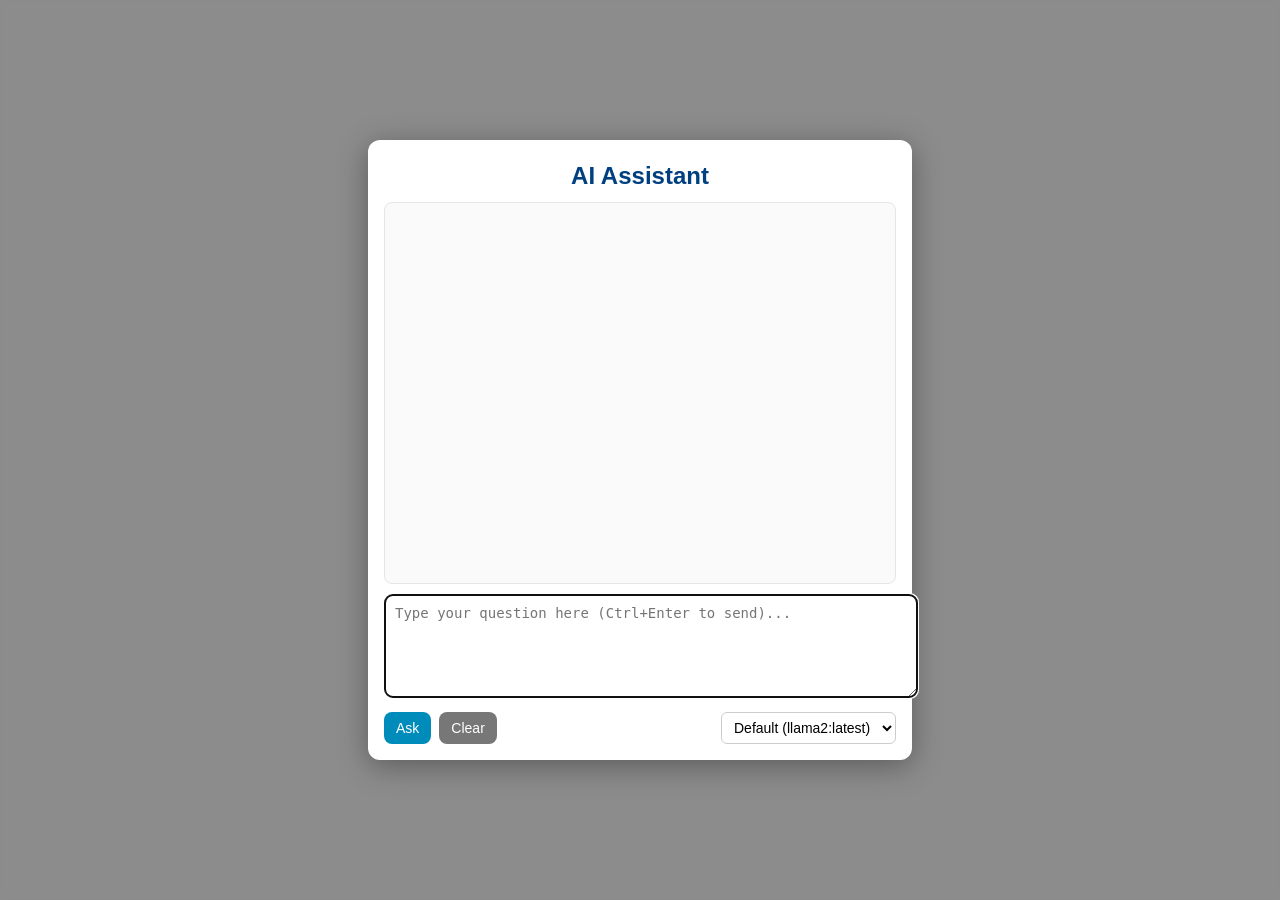
==== src/main/resources/static/pages/ai.html @ 8af2fe3b "Initial commit" ====
<!doctype html>
<html lang="en">
<head>
  <meta charset="utf-8" />
  <title>AI Assistant</title>

  <meta name="viewport" content="width=device-width,initial-scale=1" />

  <style>
    body {
      margin: 0;
      padding: 0;
      font-family: Arial, sans-serif;
      background: rgba(0, 0, 0, 0.45);
      backdrop-filter: blur(3px);
      display: flex;
      justify-content: center;
      align-items: center;
      min-height: 100vh;
    }
    .chat-container {
      width: 40%;
      min-width: 320px;
      max-width: 540px;
      background: #ffffff;
      padding: 16px;
      border-radius: 12px;
      box-shadow: 0 6px 30px rgba(0, 0, 0, 0.35);
      animation: fadeIn 220ms ease-in-out;
    }
    @keyframes fadeIn {
      from { opacity: 0; transform: scale(0.96); }
      to   { opacity: 1; transform: scale(1); }
    }
    h2 { text-align: center; color: #004080; margin: 6px 0 12px; }
    #messages {
      height: 40vh;
      max-height: 420px;
      overflow-y: auto;
      border: 1px solid #e6e6e6;
      padding: 10px;
      border-radius: 8px;
      background: #fafafa;
      margin-bottom: 10px;
      display: flex;
      flex-direction: column;
      gap: 8px;
    }
    .bubble {
      padding: 10px 14px;
      border-radius: 12px;
      max-width: 80%;
      white-space: pre-wrap;
      word-break: break-word;
      font-size: 14px;
      line-height: 1.35;
    }
    .user { align-self: flex-end; background: #008CBA; color: #fff; }
    .bot  { align-self: flex-start; background: #eeeeee; color: #111; }
    textarea {
      width: 100%;
      height: 82px;
      border-radius: 8px;
      border: 1px solid #ccc;
      padding: 10px;
      resize: vertical;
      font-size: 14px;
    }
    .controls {
      display: flex;
      align-items: center;
      gap: 8px;
      margin-top: 10px;
    }
    button {
      padding: 8px 12px;
      border-radius: 8px;
      border: none;
      cursor: pointer;
      font-size: 14px;
    }
    #sendBtn { background: #008CBA; color: #fff; }
    #clearBtn { background: #777; color: #fff; }
    select {
      margin-left: auto;
      padding: 6px 8px;
      border-radius: 6px;
      border: 1px solid #ccc;
      background: #fff;
      font-size: 14px;
    }
    @media (max-width: 700px) {
      .chat-container { width: 92%; min-width: unset; max-width: unset; }
      #messages { height: 36vh; }
    }
  </style>
</head>

<body>

  <div class="chat-container" role="dialog" aria-modal="true" aria-label="AI assistant">
    <h2>AI Assistant</h2>

    <div id="messages" aria-live="polite" aria-atomic="false"></div>

    <textarea id="prompt" placeholder="Type your question here (Ctrl+Enter to send)..."></textarea>

    <div class="controls">
      <button id="sendBtn">Ask</button>
      <button id="clearBtn">Clear</button>

      <!-- Only show models you actually have installed -->
      <select id="modelSelect" title="Model (optional)">
        <option value="">Default (llama2:latest)</option>
        <option value="llama2:latest">llama2:latest</option>
        <option value="gemma3:1b">gemma3:1b</option>
      </select>
    </div>
  </div>

<script>
  // Backend endpoint (must match your AiController mapping)
  const API = "/api/ai/chat";

  const messagesEl = document.getElementById("messages");
  const promptEl = document.getElementById("prompt");
  const sendBtn = document.getElementById("sendBtn");
  const clearBtn = document.getElementById("clearBtn");
  const modelSelect = document.getElementById("modelSelect");

  function appendBubble(text, cls) {
    const el = document.createElement("div");
    el.className = "bubble " + cls;
    el.textContent = text;
    messagesEl.appendChild(el);
    messagesEl.scrollTop = messagesEl.scrollHeight;
  }

  async function askAI(){
    const prompt = promptEl.value.trim();
    if(!prompt) return;
    appendBubble(prompt, "user");
    promptEl.value = "";
    appendBubble("Thinking...", "bot");

    // payload: ensure model is always present; default to llama2:latest
    const payload = { prompt: prompt };
    payload.model = modelSelect.value && modelSelect.value.trim() ? modelSelect.value : "llama2:latest";

    try {
      const res = await fetch(API, {
        method: "POST",
        headers: { "Content-Type":"application/json" },
        body: JSON.stringify(payload)
      });

      let text = await res.text();

      // remove "Thinking..." bubble
      const last = messagesEl.lastChild;
      if(last && last.textContent === "Thinking...") messagesEl.removeChild(last);

      try {
        const json = JSON.parse(text);
        // Ollama may return different shapes; try common keys
        text = json.output || json.text || JSON.stringify(json, null, 2);
      } catch(e) {
        // not JSON — keep raw text
      }

      appendBubble(text, "bot");
    } catch (err) {
      const last2 = messagesEl.lastChild;
      if(last2 && last2.textContent === "Thinking...") messagesEl.removeChild(last2);
      appendBubble("Error: " + (err.message || err), "bot");
    }
  }

  sendBtn.addEventListener("click", askAI);
  clearBtn.addEventListener("click", ()=> messagesEl.innerHTML = "");
  promptEl.addEventListener("keydown", (e)=> {
    if(e.key === "Enter" && (e.ctrlKey || e.metaKey)) askAI();
  });

  // focus input when page loads
  promptEl.focus();
</script>

</body>
</html>
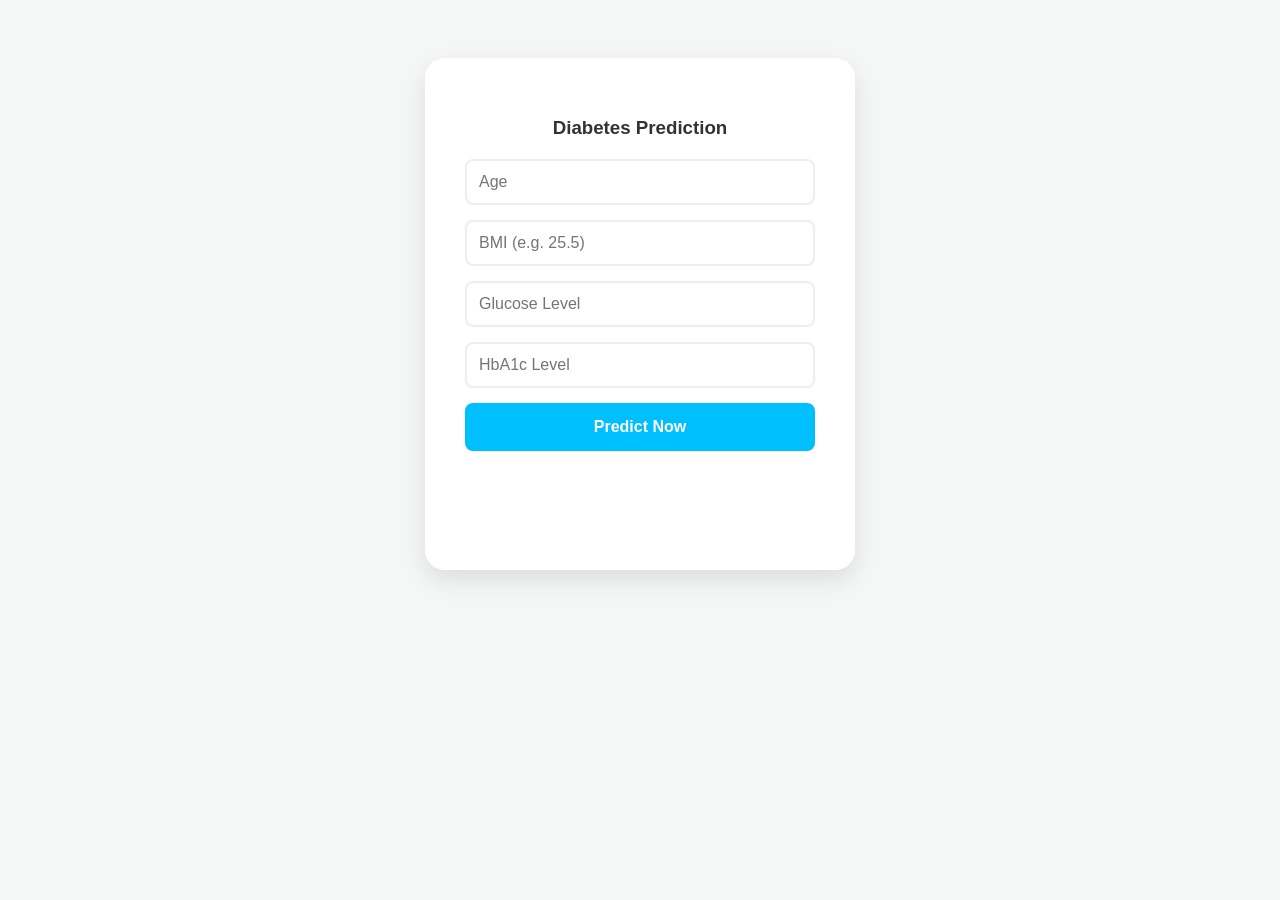
==== commit 7028b688: "initial commit" ====
--- a/src/main/resources/static/pages/ai.html
+++ b/src/main/resources/static/pages/ai.html
@@ -1,190 +1,103 @@
-<!doctype html>
+<!DOCTYPE html>
 <html lang="en">
 <head>
-  <meta charset="utf-8" />
-  <title>AI Assistant</title>
-
-  <meta name="viewport" content="width=device-width,initial-scale=1" />
-
-  <style>
-    body {
-      margin: 0;
-      padding: 0;
-      font-family: Arial, sans-serif;
-      background: rgba(0, 0, 0, 0.45);
-      backdrop-filter: blur(3px);
-      display: flex;
-      justify-content: center;
-      align-items: center;
-      min-height: 100vh;
-    }
-    .chat-container {
-      width: 40%;
-      min-width: 320px;
-      max-width: 540px;
-      background: #ffffff;
-      padding: 16px;
-      border-radius: 12px;
-      box-shadow: 0 6px 30px rgba(0, 0, 0, 0.35);
-      animation: fadeIn 220ms ease-in-out;
-    }
-    @keyframes fadeIn {
-      from { opacity: 0; transform: scale(0.96); }
-      to   { opacity: 1; transform: scale(1); }
-    }
-    h2 { text-align: center; color: #004080; margin: 6px 0 12px; }
-    #messages {
-      height: 40vh;
-      max-height: 420px;
-      overflow-y: auto;
-      border: 1px solid #e6e6e6;
-      padding: 10px;
-      border-radius: 8px;
-      background: #fafafa;
-      margin-bottom: 10px;
-      display: flex;
-      flex-direction: column;
-      gap: 8px;
-    }
-    .bubble {
-      padding: 10px 14px;
-      border-radius: 12px;
-      max-width: 80%;
-      white-space: pre-wrap;
-      word-break: break-word;
-      font-size: 14px;
-      line-height: 1.35;
-    }
-    .user { align-self: flex-end; background: #008CBA; color: #fff; }
-    .bot  { align-self: flex-start; background: #eeeeee; color: #111; }
-    textarea {
-      width: 100%;
-      height: 82px;
-      border-radius: 8px;
-      border: 1px solid #ccc;
-      padding: 10px;
-      resize: vertical;
-      font-size: 14px;
-    }
-    .controls {
-      display: flex;
-      align-items: center;
-      gap: 8px;
-      margin-top: 10px;
-    }
-    button {
-      padding: 8px 12px;
-      border-radius: 8px;
-      border: none;
-      cursor: pointer;
-      font-size: 14px;
-    }
-    #sendBtn { background: #008CBA; color: #fff; }
-    #clearBtn { background: #777; color: #fff; }
-    select {
-      margin-left: auto;
-      padding: 6px 8px;
-      border-radius: 6px;
-      border: 1px solid #ccc;
-      background: #fff;
-      font-size: 14px;
-    }
-    @media (max-width: 700px) {
-      .chat-container { width: 92%; min-width: unset; max-width: unset; }
-      #messages { height: 36vh; }
-    }
-  </style>
+    <meta charset="UTF-8">
+    <meta name="viewport" content="width=device-width, initial-scale=1.0">
+    <title>AI Diabetes Prediction</title>
+    <style>
+        body { font-family: sans-serif; display: flex; justify-content: center; padding: 50px; background-color: #f4f7f6; }
+        .ai-card { background: white; padding: 40px; border-radius: 20px; box-shadow: 0 10px 25px rgba(0,0,0,0.1); text-align: center; width: 350px; }
+        .ai-card h3 { color: #333; margin-bottom: 20px; }
+        .ai-form input {
+            display: block;
+            width: 100%;
+            margin: 15px 0;
+            padding: 12px;
+            border: 2px solid #eee; /* Visible border */
+            border-radius: 8px;
+            box-sizing: border-box;
+            font-size: 16px;
+        }
+        .ai-form input:focus { border-color: #00bfff; outline: none; }
+        .ai-form button {
+            width: 100%;
+            padding: 15px;
+            background: #00bfff;
+            color: white;
+            border: none;
+            border-radius: 8px;
+            font-weight: bold;
+            cursor: pointer;
+            font-size: 16px;
+        }
+        .ai-form button:hover { background: #008CBA; }
+        #result { margin-top: 25px; padding: 15px; border-radius: 8px; font-weight: bold; min-height: 24px; }
+        .error { background: #ffebee; color: #c62828; }
+        .success { background: #e8f5e9; color: #2e7d32; }
+    </style>
 </head>
-
 <body>
 
-  <div class="chat-container" role="dialog" aria-modal="true" aria-label="AI assistant">
-    <h2>AI Assistant</h2>
+<div class="ai-card">
+    <h3>Diabetes Prediction</h3>
+    <div class="ai-form">
+        <input type="number" id="age" placeholder="Age" required>
+        <input type="number" id="bmi" placeholder="BMI (e.g. 25.5)" step="0.1" required>
+        <input type="number" id="glucose" placeholder="Glucose Level" required>
+        <input type="number" id="hba1c" placeholder="HbA1c Level" step="0.1" required>
 
-    <div id="messages" aria-live="polite" aria-atomic="false"></div>
-
-    <textarea id="prompt" placeholder="Type your question here (Ctrl+Enter to send)..."></textarea>
-
-    <div class="controls">
-      <button id="sendBtn">Ask</button>
-      <button id="clearBtn">Clear</button>
-
-      <!-- Only show models you actually have installed -->
-      <select id="modelSelect" title="Model (optional)">
-        <option value="">Default (llama2:latest)</option>
-        <option value="llama2:latest">llama2:latest</option>
-        <option value="gemma3:1b">gemma3:1b</option>
-      </select>
+        <button type="button" onclick="predict()">Predict Now</button>
+        <div id="result"></div>
     </div>
-  </div>
+</div>
 
 <script>
-  // Backend endpoint (must match your AiController mapping)
-  const API = "/api/ai/chat";
+async function predict() {
+    const resDiv = document.getElementById("result");
+    const inputs = {
+        age: document.getElementById("age").value,
+        bmi: document.getElementById("bmi").value,
+        glucose: document.getElementById("glucose").value,
+        hba1c: document.getElementById("hba1c").value
+    };
 
-  const messagesEl = document.getElementById("messages");
-  const promptEl = document.getElementById("prompt");
-  const sendBtn = document.getElementById("sendBtn");
-  const clearBtn = document.getElementById("clearBtn");
-  const modelSelect = document.getElementById("modelSelect");
+    if (Object.values(inputs).some(v => !v)) {
+        resDiv.className = "error";
+        resDiv.innerText = "⚠️ Please fill all fields";
+        return;
+    }
 
-  function appendBubble(text, cls) {
-    const el = document.createElement("div");
-    el.className = "bubble " + cls;
-    el.textContent = text;
-    messagesEl.appendChild(el);
-    messagesEl.scrollTop = messagesEl.scrollHeight;
-  }
-
-  async function askAI(){
-    const prompt = promptEl.value.trim();
-    if(!prompt) return;
-    appendBubble(prompt, "user");
-    promptEl.value = "";
-    appendBubble("Thinking...", "bot");
-
-    // payload: ensure model is always present; default to llama2:latest
-    const payload = { prompt: prompt };
-    payload.model = modelSelect.value && modelSelect.value.trim() ? modelSelect.value : "llama2:latest";
+    resDiv.className = "";
+    resDiv.innerText = "⏳ Processing...";
 
     try {
-      const res = await fetch(API, {
-        method: "POST",
-        headers: { "Content-Type":"application/json" },
-        body: JSON.stringify(payload)
-      });
+        const response = await fetch("http://localhost:8080/api/predict-diabetes", {
+            method: "POST",
+            headers: { "Content-Type": "application/json" },
+            body: JSON.stringify({
+                features: [
+                    parseFloat(inputs.age),
+                    parseFloat(inputs.bmi),
+                    parseFloat(inputs.glucose),
+                    parseFloat(inputs.hba1c)
+                ]
+            })
+        });
 
-      let text = await res.text();
-
-      // remove "Thinking..." bubble
-      const last = messagesEl.lastChild;
-      if(last && last.textContent === "Thinking...") messagesEl.removeChild(last);
-
-      try {
-        const json = JSON.parse(text);
-        // Ollama may return different shapes; try common keys
-        text = json.output || json.text || JSON.stringify(json, null, 2);
-      } catch(e) {
-        // not JSON — keep raw text
-      }
-
-      appendBubble(text, "bot");
-    } catch (err) {
-      const last2 = messagesEl.lastChild;
-      if(last2 && last2.textContent === "Thinking...") messagesEl.removeChild(last2);
-      appendBubble("Error: " + (err.message || err), "bot");
+        const data = await response.json();
+        
+        if (response.ok) {
+            resDiv.className = data.prediction === 1 ? "error" : "success";
+            resDiv.innerText = data.message || (data.prediction === 1 ? "High Risk" : "Low Risk");
+        } else {
+            throw new Error(data.error || "Server error");
+        }
+    } catch (error) {
+        resDiv.className = "error";
+        resDiv.innerText = "❌ Error: " + error.message;
+        console.error("Fetch error:", error);
     }
-  }
-
-  sendBtn.addEventListener("click", askAI);
-  clearBtn.addEventListener("click", ()=> messagesEl.innerHTML = "");
-  promptEl.addEventListener("keydown", (e)=> {
-    if(e.key === "Enter" && (e.ctrlKey || e.metaKey)) askAI();
-  });
-
-  // focus input when page loads
-  promptEl.focus();
+}
 </script>
-
 </body>
-</html>
+</html>
